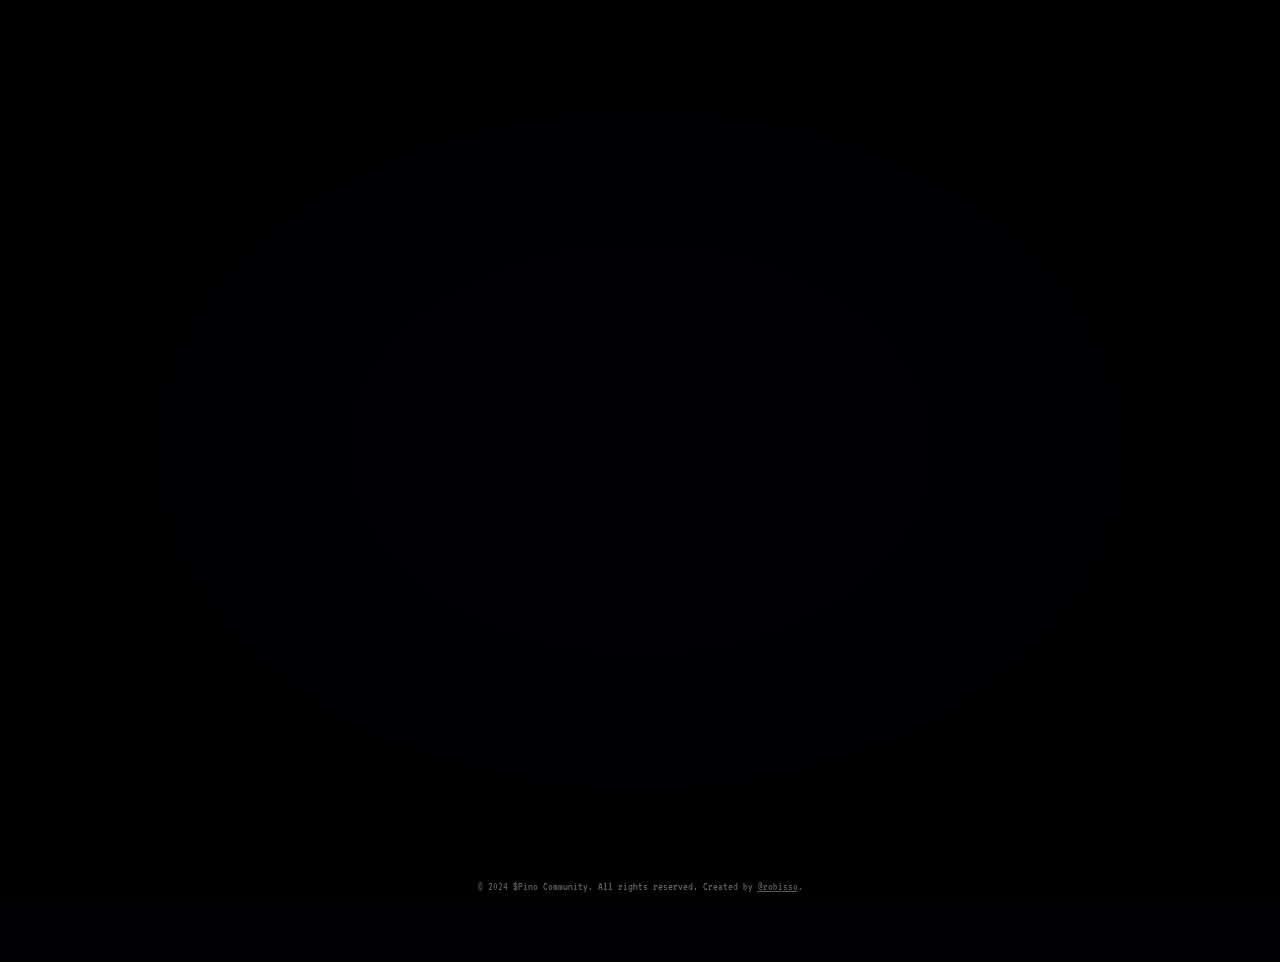
==== 3d.html @ 0dfe45fd "3D: boot-to-UI handoff fades over 1.2s instead of snapping to white Co-Authored-By: Claude Fable 5 <" ====
<!DOCTYPE html>
<html lang="en">
<head>
    <meta name="viewport" content="width=device-width, initial-scale=1.0">
    <meta charset="UTF-8">
    <title>Pino PFP Generator 3D</title>
    <link rel="stylesheet" href="style.css">
    <link rel="stylesheet" href="arcade3d.css?v=103">
    <link rel="preconnect" href="https://fonts.googleapis.com">
    <link rel="preconnect" href="https://fonts.gstatic.com" crossorigin>
    <link href="https://fonts.googleapis.com/css2?family=Press+Start+2P&family=VT323&display=swap" rel="stylesheet">
</head>
<body>
    <div id="webgl-root"></div>
    <div id="css3d-root"></div>
    <div id="vignette" aria-hidden="true"></div>
    <p class="drag-hint">JOYSTICK/SETAS: TRAITS &#8226; BOTOES DA MAQUINA: JOGAR &#8226; ARRASTE: GIRAR</p>
    
    
    

    <div class="container">
        <div class="cabinet">
            <header class="marquee">
                <h1>PINORATOR</h1>
            </header>
        
            <div class="screen-bay">
                <div class="crt">
                    <div class="avatar-display" id="avatar-display">
                        <img id="avatar-image" src="images/default/default_pino.png" alt="Avatar">
                    </div>
                    <p class="insert-coin">INSERT COIN &mdash; PRESS PINOMIZE TO START</p>
        
        
                    <div class="customization">
                    <h2>CUSTOMIZE YOUR $PINO</h2>
                    <input type="radio" name="menu-tab" id="tab-front" class="tab-radio" checked>
                    <input type="radio" name="menu-tab" id="tab-hats" class="tab-radio">
                    <input type="radio" name="menu-tab" id="tab-eyes" class="tab-radio">
                    <input type="radio" name="menu-tab" id="tab-clothes" class="tab-radio">
                    <input type="radio" name="menu-tab" id="tab-mouth" class="tab-radio">
                    <input type="radio" name="menu-tab" id="tab-cores" class="tab-radio">
                    <input type="radio" name="menu-tab" id="tab-based" class="tab-radio">
                    <div class="tab-bar">
                        <label for="tab-front">FRONT</label>
                        <label for="tab-hats">HATS</label>
                        <label for="tab-eyes">EYES</label>
                        <label for="tab-clothes">CLOTHES</label>
                        <label for="tab-mouth">MOUTH</label>
                        <label for="tab-cores">BG</label>
                        <label for="tab-based">AESTHETIC</label>
                    </div>
            
            <!-- Slider for Front -->
            <div class="category">
                <h3>Front</h3>
                <div class="slider">
                    <button class="prev">❮</button>
                    <div class="options front">
                        <button class="front-option" data-img="front (1).png" title="Front 1"><img src="images/default/none.png" alt="Front 1"></button>
                        <button class="front-option" data-img="front (2).png" title="Front 2"><img src="images/front/front (2).png" alt="Front 2"></button>
                        <button class="front-option" data-img="front (3).png" title="Front 3"><img src="images/front/front (3).png" alt="Front 3"></button>
                        <button class="front-option" data-img="front (4).png" title="Front 4"><img src="images/front/front (4).png" alt="Front 4"></button>
                        <button class="front-option" data-img="front (5).png" title="Front 5"><img src="images/front/front (5).png" alt="Front 5"></button>
                        <button class="front-option" data-img="front (6).png" title="Front 6"><img src="images/front/front (6).png" alt="Front 6"></button>
                        <button class="front-option" data-img="front (7).png" title="Front 7"><img src="images/front/front (7).png" alt="Front 7"></button>
                        <button class="front-option" data-img="front (8).png" title="Front 8"><img src="images/front/front (8).png" alt="Front 8"></button>
                        <button class="front-option" data-img="front (9).png" title="Front 9"><img src="images/front/front (9).png" alt="Front 9"></button>
                        <button class="front-option" data-img="front (10).png" title="Front 10"><img src="images/front/front (10).png" alt="Front 10"></button>
                        <button class="front-option" data-img="front (11).png" title="Front 11"><img src="images/front/front (11).png" alt="Front 11"></button>
                        <button class="front-option" data-img="front (12).png" title="Front 12"><img src="images/front/front (12).png" alt="Front 12"></button>
                    </div>
                    <button class="next">❯</button>
                </div>
            </div>

            <!-- Slider for Hats -->
            <div class="category">
                <h3>Hats</h3>
                <div class="slider">
                    <button class="prev">❮</button>
                    <div class="options hats">
                        <button class="hats-option" data-img="hat (1).png" title="Hat 1"><img src="images/default/none.png" alt="Hat 1"></button>
                        <button class="hats-option" data-img="hat (2).png" title="Hat 2"><img src="images/hats/hat (2).png" alt="Hat 2"></button>
                        <button class="hats-option" data-img="hat (3).png" title="Hat 3"><img src="images/hats/hat (3).png" alt="Hat 3"></button>
                        <button class="hats-option" data-img="hat (4).png" title="Hat 4"><img src="images/hats/hat (4).png" alt="Hat 4"></button>
                        <button class="hats-option" data-img="hat (5).png" title="Hat 5"><img src="images/hats/hat (5).png" alt="Hat 5"></button>
                        <button class="hats-option" data-img="hat (6).png" title="Hat 6"><img src="images/hats/hat (6).png" alt="Hat 6"></button>
                        <button class="hats-option" data-img="hat (7).png" title="Hat 7"><img src="images/hats/hat (7).png" alt="Hat 7"></button>
                        <button class="hats-option" data-img="hat (8).png" title="Hat 8"><img src="images/hats/hat (8).png" alt="Hat 8"></button>
                        <button class="hats-option" data-img="hat (9).png" title="Hat 9"><img src="images/hats/hat (9).png" alt="Hat 9"></button>
                        <button class="hats-option" data-img="hat (10).png" title="Hat 10"><img src="images/hats/hat (10).png" alt="Hat 10"></button>
                        <button class="hats-option" data-img="hat (11).png" title="Hat 11"><img src="images/hats/hat (11).png" alt="Hat 11"></button>
                        <button class="hats-option" data-img="hat (12).png" title="Hat 12"><img src="images/hats/hat (12).png" alt="Hat 12"></button>
                        <button class="hats-option" data-img="hat (13).png" title="Hat 13"><img src="images/hats/hat (13).png" alt="Hat 13"></button>
                        <button class="hats-option" data-img="hat (14).png" title="Hat 14"><img src="images/hats/hat (14).png" alt="Hat 14"></button>
                        <button class="hats-option" data-img="hat (15).png" title="Hat 15"><img src="images/hats/hat (15).png" alt="Hat 15"></button>
                        <button class="hats-option" data-img="hat (16).png" title="Hat 16"><img src="images/hats/hat (16).png" alt="Hat 16"></button>
                        <button class="hats-option" data-img="hat (17).png" title="Hat 17"><img src="images/hats/hat (17).png" alt="Hat 17"></button>
                        <button class="hats-option" data-img="hat (18).png" title="Hat 18"><img src="images/hats/hat (18).png" alt="Hat 18"></button>
                        <button class="hats-option" data-img="hat (19).png" title="Hat 19"><img src="images/hats/hat (19).png" alt="Hat 19"></button>
                        <button class="hats-option" data-img="hat (20).png" title="Hat 20"><img src="images/hats/hat (20).png" alt="Hat 20"></button>
                        <button class="hats-option" data-img="hat (21).png" title="Hat 21"><img src="images/hats/hat (21).png" alt="Hat 21"></button>
                        <button class="hats-option" data-img="hat (22).png" title="Hat 22"><img src="images/hats/hat (22).png" alt="Hat 22"></button>
                        <button class="hats-option" data-img="hat (23).png" title="Hat 23"><img src="images/hats/hat (23).png" alt="Hat 23"></button>
                        <button class="hats-option" data-img="hat (24).png" title="Hat 24"><img src="images/hats/hat (24).png" alt="Hat 24"></button>
                        <button class="hats-option" data-img="hat (25).png" title="Hat 25"><img src="images/hats/hat (25).png" alt="Hat 25"></button>
                        <button class="hats-option" data-img="hat (26).png" title="Hat 26"><img src="images/hats/hat (26).png" alt="Hat 26"></button>
                        <button class="hats-option" data-img="hat (27).png" title="Hat 24"><img src="images/hats/hat (27).png" alt="Hat 27"></button>
                        <button class="hats-option" data-img="hat (28).png" title="Hat 28"><img src="images/hats/hat (28).png" alt="Hat 28"></button>
                        <button class="hats-option" data-img="hat (29).png" title="Hat 29"><img src="images/hats/hat (29).png" alt="Hat 29"></button>
                        <button class="hats-option" data-img="hat (30).png" title="Hat 30"><img src="images/hats/hat (30).png" alt="Hat 30"></button>
                        <button class="hats-option" data-img="hat (31).png" title="Hat 31"><img src="images/hats/hat (31).png" alt="Hat 31"></button>
                        <button class="hats-option" data-img="hat (32).png" title="Hat 32"><img src="images/hats/hat (32).png" alt="Hat 32"></button>
                        <button class="hats-option" data-img="hat (33).png" title="Hat 33"><img src="images/hats/hat (33).png" alt="Hat 33"></button>
                        <button class="hats-option" data-img="hat (34).png" title="Hat 34"><img src="images/hats/hat (34).png" alt="Hat 34"></button>
                        <button class="hats-option" data-img="hat (35).png" title="Hat 35"><img src="images/hats/hat (35).png" alt="Hat 35"></button>
                        <button class="hats-option" data-img="hat (36).png" title="Hat 36"><img src="images/hats/hat (36).png" alt="Hat 36"></button>
                        <button class="hats-option" data-img="hat (37).png" title="Hat 37"><img src="images/hats/hat (37).png" alt="Hat 37"></button>
                        <button class="hats-option" data-img="hat (38).png" title="Hat 38"><img src="images/hats/hat (38).png" alt="Hat 38"></button>
                        <button class="hats-option" data-img="hat (39).png" title="Hat 39"><img src="images/hats/hat (39).png" alt="Hat 39"></button>
                                                                                                                                                
                                                                                                                                                
                        
                    </div>
                    <button class="next">❯</button>
                </div>
            </div>

            <!-- Slider for Glasses -->
            <div class="category">
                <h3>Eyes</h3>
                <div class="slider">
                    <button class="prev">❮</button>
                    <div class="options glasses">
                        <button class="glasses-option" data-img="glasses (1).png" title="Glasses 1"><img src="images/default/none.png" alt="Glasses 1"></button>
                        <button class="glasses-option" data-img="glasses (2).png" title="Glasses 2"><img src="images/glasses/glasses (2).png" alt="Glasses 2"></button>
                        <button class="glasses-option" data-img="glasses (3).png" title="Glasses 3"><img src="images/glasses/glasses (3).png" alt="Glasses 3"></button>
                        <button class="glasses-option" data-img="glasses (4).png" title="Glasses 4"><img src="images/glasses/glasses (4).png" alt="Glasses 4"></button>
                        <button class="glasses-option" data-img="glasses (5).png" title="Glasses 5"><img src="images/glasses/glasses (5).png" alt="Glasses 5"></button>
                        <button class="glasses-option" data-img="glasses (6).png" title="Glasses 6"><img src="images/glasses/glasses (6).png" alt="Glasses 6"></button>
                        <button class="glasses-option" data-img="glasses (7).png" title="Glasses 7"><img src="images/glasses/glasses (7).png" alt="Glasses 7"></button>
                        <button class="glasses-option" data-img="glasses (8).png" title="Glasses 8"><img src="images/glasses/glasses (8).png" alt="Glasses 8"></button>
                        <button class="glasses-option" data-img="glasses (9).png" title="Glasses 9"><img src="images/glasses/glasses (9).png" alt="Glasses 9"></button>
                        <button class="glasses-option" data-img="glasses (10).png" title="Glasses 10"><img src="images/glasses/glasses (10).png" alt="Glasses 10"></button>
                        <button class="glasses-option" data-img="glasses (11).png" title="Glasses 11"><img src="images/glasses/glasses (11).png" alt="Glasses 11"></button>
                        <button class="glasses-option" data-img="glasses (12).png" title="Glasses 12"><img src="images/glasses/glasses (12).png" alt="Glasses 12"></button>
                        <button class="glasses-option" data-img="glasses (13).png" title="Glasses 13"><img src="images/glasses/glasses (13).png" alt="Glasses 13"></button>
                        <button class="glasses-option" data-img="glasses (14).png" title="Glasses 14"><img src="images/glasses/glasses (14).png" alt="Glasses 14"></button>
                        <button class="glasses-option" data-img="glasses (15).png" title="Glasses 15"><img src="images/glasses/glasses (15).png" alt="Glasses 15"></button>
                        <button class="glasses-option" data-img="glasses (16).png" title="Glasses 16"><img src="images/glasses/glasses (16).png" alt="Glasses 16"></button>
                        <button class="glasses-option" data-img="glasses (17).png" title="Glasses 17"><img src="images/glasses/glasses (17).png" alt="Glasses 17"></button>
                        <button class="glasses-option" data-img="glasses (18).png" title="Glasses 18"><img src="images/glasses/glasses (18).png" alt="Glasses 18"></button>
                        <button class="glasses-option" data-img="glasses (19).png" title="Glasses 19"><img src="images/glasses/glasses (19).png" alt="Glasses 19"></button>
                        
                      
                        
                    </div>
                    <button class="next">❯</button>
                </div>
            </div>

            <!-- Slider for Clothes -->
            <div class="category">
                <h3>Clothes</h3>
                <div class="slider">
                    <button class="prev">❮</button>
                    <div class="options clothes">
                        <button class="clothes-option" data-img="clothes (1).png" title="Clothes 1"><img src="images/default/none.png" alt="Clothes 1"></button>
                        <button class="clothes-option" data-img="clothes (2).png" title="Clothes 2"><img src="images/clothes/clothes (2).png" alt="Clothes 2"></button>
                        <button class="clothes-option" data-img="clothes (3).png" title="Clothes 3"><img src="images/clothes/clothes (3).png" alt="Clothes 3"></button>
                        <button class="clothes-option" data-img="clothes (4).png" title="Clothes 4"><img src="images/clothes/clothes (4).png" alt="Clothes 4"></button>
                        <button class="clothes-option" data-img="clothes (5).png" title="Clothes 5"><img src="images/clothes/clothes (5).png" alt="Clothes 5"></button>
                        <button class="clothes-option" data-img="clothes (6).png" title="Clothes 6"><img src="images/clothes/clothes (6).png" alt="Clothes 6"></button>
                        <button class="clothes-option" data-img="clothes (7).png" title="Clothes 7"><img src="images/clothes/clothes (7).png" alt="Clothes 7"></button>
                        <button class="clothes-option" data-img="clothes (8).png" title="Clothes 8"><img src="images/clothes/clothes (8).png" alt="Clothes 8"></button>
                        <button class="clothes-option" data-img="clothes (9).png" title="Clothes 9"><img src="images/clothes/clothes (9).png" alt="Clothes 9"></button>
                        <button class="clothes-option" data-img="clothes (10).png" title="Clothes 10"><img src="images/clothes/clothes (10).png" alt="Clothes 10"></button>
                        <button class="clothes-option" data-img="clothes (11).png" title="Clothes 11"><img src="images/clothes/clothes (11).png" alt="Clothes 11"></button>
                        <button class="clothes-option" data-img="clothes (12).png" title="Clothes 12"><img src="images/clothes/clothes (12).png" alt="Clothes 12"></button>
                        <button class="clothes-option" data-img="clothes (13).png" title="Clothes 13"><img src="images/clothes/clothes (13).png" alt="Clothes 13"></button>
                        <button class="clothes-option" data-img="clothes (14).png" title="Clothes 14"><img src="images/clothes/clothes (14).png" alt="Clothes 14"></button>
                        <button class="clothes-option" data-img="clothes (15).png" title="Clothes 15"><img src="images/clothes/clothes (15).png" alt="Clothes 15"></button>
                        <button class="clothes-option" data-img="clothes (16).png" title="Clothes 16"><img src="images/clothes/clothes (16).png" alt="Clothes 16"></button>
                        <button class="clothes-option" data-img="clothes (17).png" title="Clothes 17"><img src="images/clothes/clothes (17).png" alt="Clothes 17"></button>
                        <button class="clothes-option" data-img="clothes (18).png" title="Clothes 18"><img src="images/clothes/clothes (18).png" alt="Clothes 18"></button>
                        <button class="clothes-option" data-img="clothes (19).png" title="Clothes 19"><img src="images/clothes/clothes (19).png" alt="Clothes 19"></button>
                        <button class="clothes-option" data-img="clothes (20).png" title="Clothes 20"><img src="images/clothes/clothes (20).png" alt="Clothes 20"></button>
                        <button class="clothes-option" data-img="clothes (21).png" title="Clothes 21"><img src="images/clothes/clothes (21).png" alt="Clothes 21"></button>
                        <button class="clothes-option" data-img="clothes (22).png" title="Clothes 22"><img src="images/clothes/clothes (22).png" alt="Clothes 22"></button>
                        <button class="clothes-option" data-img="clothes (23).png" title="Clothes 23"><img src="images/clothes/clothes (23).png" alt="Clothes 23"></button>
                        <button class="clothes-option" data-img="clothes (24).png" title="Clothes 24"><img src="images/clothes/clothes (24).png" alt="Clothes 24"></button>
                        <button class="clothes-option" data-img="clothes (25).png" title="Clothes 25"><img src="images/clothes/clothes (25).png" alt="Clothes 25"></button>
                        <button class="clothes-option" data-img="clothes (26).png" title="Clothes 26"><img src="images/clothes/clothes (26).png" alt="Clothes 26"></button>
                        <button class="clothes-option" data-img="clothes (27).png" title="Clothes 27"><img src="images/clothes/clothes (27).png" alt="Clothes 27"></button>
                        <button class="clothes-option" data-img="clothes (28).png" title="Clothes 28"><img src="images/clothes/clothes (28).png" alt="Clothes 28"></button>
                        <button class="clothes-option" data-img="clothes (29).png" title="Clothes 29"><img src="images/clothes/clothes (29).png" alt="Clothes 29"></button>
                        <button class="clothes-option" data-img="clothes (30).png" title="Clothes 30"><img src="images/clothes/clothes (30).png" alt="Clothes 30"></button>
                        <button class="clothes-option" data-img="clothes (31).png" title="Clothes 31"><img src="images/clothes/clothes (31).png" alt="Clothes 31"></button>
                        <button class="clothes-option" data-img="clothes (32).png" title="Clothes 32"><img src="images/clothes/clothes (32).png" alt="Clothes 32"></button>
                        <button class="clothes-option" data-img="clothes (33).png" title="Clothes 33"><img src="images/clothes/clothes (33).png" alt="Clothes 33"></button>
                        <button class="clothes-option" data-img="clothes (34).png" title="Clothes 34"><img src="images/clothes/clothes (34).png" alt="Clothes 34"></button>
                        <button class="clothes-option" data-img="clothes (35).png" title="Clothes 35"><img src="images/clothes/clothes (35).png" alt="Clothes 35"></button>
                        <button class="clothes-option" data-img="clothes (36).png" title="Clothes 36"><img src="images/clothes/clothes (36).png" alt="Clothes 36"></button>
                        
                        
                        
                        
                    </div>
                    <button class="next">❯</button>
                </div>
            </div>

            <!-- Slider for Mouth -->
            <div class="category">
                <h3>Mouth</h3>
                <div class="slider">
                    <button class="prev">❮</button>
                    <div class="options mouth">
                        <button class="mouth-option" data-img="mouth (1).png" title="Mouth 1"><img src="images/default/none.png" alt="Mouth 1"></button>
                        <button class="mouth-option" data-img="mouth (2).png" title="Mouth 2"><img src="images/mouth/mouth (2).png" alt="Mouth 2"></button>
                        <button class="mouth-option" data-img="mouth (3).png" title="Mouth 3"><img src="images/mouth/mouth (3).png" alt="Mouth 3"></button>
                        <button class="mouth-option" data-img="mouth (4).png" title="Mouth 4"><img src="images/mouth/mouth (4).png" alt="Mouth 4"></button>
                        <button class="mouth-option" data-img="mouth (5).png" title="Mouth 5"><img src="images/mouth/mouth (5).png" alt="Mouth 5"></button>
                        <button class="mouth-option" data-img="mouth (6).png" title="Mouth 6"><img src="images/mouth/mouth (6).png" alt="Mouth 6"></button>
                        <button class="mouth-option" data-img="mouth (7).png" title="Mouth 7"><img src="images/mouth/mouth (7).png" alt="Mouth 7"></button>
                   
                    </div>
                    <button class="next">❯</button>
                </div>
            </div>

            <!-- Slider for Cores -->
            <div class="category">
                <h3>BG COLORS</h3>
                <div class="slider">
                    <button class="prev">❮</button>
                    <div class="options cores">
                        <button class="cores-option" data-img="base (1).png" title="Core 1"><img src="images/default/none.png" alt="Core 1"></button>
                        <button class="cores-option" data-img="base (2).png" title="Core 2"><img src="images/cores/base (2).png" alt="Core 2"></button>
                        <button class="cores-option" data-img="base (3).png" title="Core 3"><img src="images/cores/base (3).png" alt="Core 3"></button>
                        <button class="cores-option" data-img="base (4).png" title="Core 4"><img src="images/cores/base (4).png" alt="Core 4"></button>
                        <button class="cores-option" data-img="base (5).png" title="Core 5"><img src="images/cores/base (5).png" alt="Core 5"></button>
                        <button class="cores-option" data-img="base (6).png" title="Core 6"><img src="images/cores/base (6).png" alt="Core 6"></button>
                        <button class="cores-option" data-img="base (7).png" title="Core 7"><img src="images/cores/base (7).png" alt="Core 7"></button>
                        <button class="cores-option" data-img="base (8).png" title="Core 8"><img src="images/cores/base (8).png" alt="Core 8"></button>
                        <button class="cores-option" data-img="base (9).png" title="Core 9"><img src="images/cores/base (9).png" alt="Core 9"></button>
                        <button class="cores-option" data-img="base (10).png" title="Core 10"><img src="images/cores/base (10).png" alt="Core 10"></button>
                        
                    </div>
                    <button class="next">❯</button>
                </div>
            </div>

            <!-- Slider for Based -->
            <div class="category">
                <h3>AESTHETIC</h3>
                <div class="slider">
                    <button class="prev">❮</button>
                    <div class="options based">
                        <button class="based-option" data-img="aesthetic (1).png" title="Based 1"><img src="images/default/none.png" alt="Based 1"></button>
                        <button class="based-option" data-img="aesthetic (2).png" title="Based 2"><img src="images/based/aesthetic (2).png" alt="Based 2"></button>
                        <button class="based-option" data-img="aesthetic (3).png" title="Based 3"><img src="images/based/aesthetic (3).png" alt="Based 3"></button>
                        <button class="based-option" data-img="aesthetic (4).png" title="Based 4"><img src="images/based/aesthetic (4).png" alt="Based 4"></button>
                        <button class="based-option" data-img="aesthetic (5).png" title="Based 5"><img src="images/based/aesthetic (5).png" alt="Based 5"></button>
                        <button class="based-option" data-img="aesthetic (6).png" title="Based 6"><img src="images/based/aesthetic (6).png" alt="Based 6"></button>
                        <button class="based-option" data-img="aesthetic (7).png" title="Based 7"><img src="images/based/aesthetic (7).png" alt="Based 7"></button>
                        <button class="based-option" data-img="aesthetic (8).png" title="Based 8"><img src="images/based/aesthetic (8).png" alt="Based 8"></button>
                        <button class="based-option" data-img="aesthetic (9).png" title="Based 9"><img src="images/based/aesthetic (9).png" alt="Based 9"></button>
                        <button class="based-option" data-img="aesthetic (10).png" title="Based 10"><img src="images/based/aesthetic (10).png" alt="Based 10"></button>
                        <button class="based-option" data-img="aesthetic (11).png" title="Based 11"><img src="images/based/aesthetic (11).png" alt="Based 11"></button>
                        <button class="based-option" data-img="aesthetic (12).png" title="Based 12"><img src="images/based/aesthetic (12).png" alt="Based 12"></button>
                        <button class="based-option" data-img="aesthetic (13).png" title="Based 13"><img src="images/based/aesthetic (13).png" alt="Based 13"></button>
                        <button class="based-option" data-img="aesthetic (14).png" title="Based 14"><img src="images/based/aesthetic (14).png" alt="Based 14"></button>
                        <button class="based-option" data-img="aesthetic (15).png" title="Based 15"><img src="images/based/aesthetic (15).png" alt="Based 15"></button>
                        <button class="based-option" data-img="aesthetic (16).png" title="Based 16"><img src="images/based/aesthetic (16).png" alt="Based 16"></button>
                        <button class="based-option" data-img="aesthetic (17).png" title="Based 17"><img src="images/based/aesthetic (17).png" alt="Based 17"></button>
                        <button class="based-option" data-img="aesthetic (18).png" title="Based 18"><img src="images/based/aesthetic (18).png" alt="Based 18"></button>
                        <button class="based-option" data-img="aesthetic (19).png" title="Based 19"><img src="images/based/aesthetic (19).png" alt="Based 19"></button>
                        <button class="based-option" data-img="aesthetic (20).png" title="Based 17"><img src="images/based/aesthetic (20).png" alt="Based 20"></button>
                        <button class="based-option" data-img="aesthetic (21).png" title="Based 21"><img src="images/based/aesthetic (21).png" alt="Based 21"></button>
                        <button class="based-option" data-img="aesthetic (22).png" title="Based 22"><img src="images/based/aesthetic (22).png" alt="Based 22"></button>
                        <button class="based-option" data-img="aesthetic (23).png" title="Based 23"><img src="images/based/aesthetic (23).png" alt="Based 23"></button>
                        <button class="based-option" data-img="aesthetic (24).png" title="Based 24"><img src="images/based/aesthetic (24).png" alt="Based 24"></button>
                        <button class="based-option" data-img="aesthetic (25).png" title="Based 25"><img src="images/based/aesthetic (25).png" alt="Based 25"></button> 
                        
                    </div>
                    <button class="next">❯</button>
                </div>
            </div>
                    </div>
                    <div class="crt-overlay" aria-hidden="true"></div>
                </div>
            </div>

            <div class="buttons-container" id="buttons-container">
                <button id="generate-btn">PINOMIZE</button>
                <button id="default-btn">RESET</button>
                <button id="download-btn">DOWNLOAD</button>
            </div>

            <div class="deck-edge" aria-hidden="true">
                <span class="joystick"><span class="stick"></span><span class="ball"></span></span>
                <span class="deck-dots"><span class="db db-y"></span><span class="db db-m"></span><span class="db db-g"></span></span>
            </div>

            <div class="cab-base" aria-hidden="true"><span class="coin-slot"></span><span class="coin-slot"></span></div>
        </div>

        <footer>
            <p>© 2024 $Pino Community. All rights reserved. Created by <a href="https://github.com/robissodev" target="_blank" rel="noopener">@robisso</a>.</p>
        </footer>
    </div>

    <script src="https://cdnjs.cloudflare.com/ajax/libs/html2canvas/1.4.1/html2canvas.min.js"></script>
    <script src="script.js"></script>
    <script type="importmap">
    {
      "imports": {
        "three": "https://cdn.jsdelivr.net/npm/three@0.170.0/build/three.module.js",
        "three/addons/": "https://cdn.jsdelivr.net/npm/three@0.170.0/examples/jsm/"
      }
    }
    </script>
    <script type="module" src="arcade3d.js?v=126"></script>
</body>
</html>
---- style.css ----
/* ============================================================
   PINORATOR ARCADE — retro fliperama theme
   Logic hooks preserved untouched: #avatar-display, #avatar-image,
   .layer, #background-layer, .options .{cat}-option, action buttons
   ============================================================ */

:root {
  --room-dark: #07040f;
  --cab-body: #241443;
  --cab-panel: #1a0f31;
  --cab-dark: #120a22;
  --cab-edge: #3d2a68;
  --pino-yellow: #f7ca16;
  --pino-orange: #ff6300;
  --neon-cyan: #2ee6ff;
  --neon-magenta: #ff3ea5;
  --neon-green: #39ff6a;
  --text-dim: #b9a8e6;
  --font-pixel: "Press Start 2P", monospace;
  --font-term: "VT323", monospace;
}

* { box-sizing: border-box; }

body {
  margin: 0;
  min-height: 100vh;
  overflow-x: hidden;
  font-family: var(--font-term);
  font-size: 20px;
  color: var(--text-dim);
  background:
    radial-gradient(1200px 600px at 50% -10%, #221142 0%, transparent 60%),
    radial-gradient(900px 500px at 50% 110%, #1c0f38 0%, transparent 55%),
    var(--room-dark);
}

::selection { background: var(--neon-magenta); color: #fff; }

/* =========================
   Arcade room: blurred neon wall + floor grid
   ========================= */
.neon-wall {
  position: fixed;
  inset: 0;
  z-index: 0;
  pointer-events: none;
}

.neon-sign {
  position: absolute;
  font-family: var(--font-pixel);
  white-space: nowrap;
  opacity: .55;
}

.ns-1 {
  top: 11%; left: 3%;
  font-size: clamp(24px, 4.2vw, 56px);
  color: var(--pino-yellow);
  text-shadow: 0 0 12px var(--pino-yellow), 0 0 48px var(--pino-orange);
  filter: blur(4px);
  transform: rotate(-6deg);
  animation: neon-flicker 7s infinite 1s;
}

.ns-2 {
  top: 8%; right: 5%;
  font-size: clamp(16px, 2.6vw, 34px);
  color: var(--neon-cyan);
  text-shadow: 0 0 10px var(--neon-cyan), 0 0 40px var(--neon-cyan);
  filter: blur(5px);
  transform: rotate(4deg);
  animation: neon-flicker 9s infinite 3s;
}

.ns-3 {
  top: 44%; left: 2%;
  font-size: clamp(18px, 3vw, 40px);
  color: var(--neon-magenta);
  text-shadow: 0 0 10px var(--neon-magenta), 0 0 42px var(--neon-magenta);
  filter: blur(6px);
  transform: rotate(-8deg);
  animation: neon-flicker 8s infinite 5s;
}

.ns-4 {
  top: 40%; right: 3%;
  font-size: clamp(16px, 2.4vw, 32px);
  color: var(--neon-green);
  text-shadow: 0 0 10px var(--neon-green), 0 0 38px var(--neon-green);
  filter: blur(5px);
  transform: rotate(6deg);
  animation: neon-flicker 11s infinite 2s;
}

.ns-5 {
  bottom: 17%; left: 6%;
  font-size: clamp(16px, 2.6vw, 34px);
  color: var(--pino-orange);
  text-shadow: 0 0 10px var(--pino-orange), 0 0 40px var(--pino-orange);
  filter: blur(6px);
  transform: rotate(-4deg);
  animation: neon-flicker 10s infinite 4s;
}

.ns-6 {
  bottom: 22%; right: 4%;
  font-family: var(--font-term);
  font-size: clamp(18px, 2.4vw, 30px);
  letter-spacing: 3px;
  color: #8f7bd8;
  text-shadow: 0 0 14px #8f7bd8;
  filter: blur(4px);
  transform: rotate(3deg);
  animation: neon-flicker 13s infinite 6s;
}

.floor {
  position: fixed;
  left: -50%;
  right: -50%;
  bottom: -8vh;
  height: 55vh;
  z-index: 0;
  pointer-events: none;
  background:
    repeating-linear-gradient(90deg, rgba(46, 230, 255, .22) 0 2px, transparent 2px 90px),
    repeating-linear-gradient(0deg, rgba(46, 230, 255, .22) 0 2px, transparent 2px 64px),
    linear-gradient(180deg, #0c0618, #180d30);
  transform: perspective(600px) rotateX(55deg);
  transform-origin: 50% 100%;
  filter: blur(1px);
  opacity: .45;
  -webkit-mask-image: linear-gradient(to top, #000 25%, transparent 95%);
  mask-image: linear-gradient(to top, #000 25%, transparent 95%);
}

/* =========================
   Page container
   ========================= */
.container {
  position: relative;
  z-index: 1;
  padding: 36px 16px 30px;
  text-align: center;
}

/* =========================
   The cabinet
   ========================= */
.cabinet {
  position: relative;
  width: min(720px, 100%);
  margin: 0 auto;
  padding: 0 20px 22px;
  background: linear-gradient(180deg, var(--cab-body) 0%, var(--cab-panel) 55%, var(--cab-dark) 100%);
  border: 3px solid var(--cab-edge);
  border-radius: 18px 18px 12px 12px;
  box-shadow:
    0 0 90px rgba(247, 202, 22, .07),
    0 34px 70px rgba(0, 0, 0, .85);
}

/* yellow/orange side panels give the 3D flare */
.cabinet::before,
.cabinet::after {
  content: "";
  position: absolute;
  top: 10px;
  bottom: 6px;
  width: 30px;
  z-index: -1;
  background: linear-gradient(180deg, var(--pino-yellow) 0%, var(--pino-orange) 62%, #7c3305 100%);
}

.cabinet::before {
  left: -24px;
  transform: skewY(-3.5deg);
  border-radius: 14px 0 0 10px;
  box-shadow: -8px 10px 24px rgba(0, 0, 0, .5);
}

.cabinet::after {
  right: -24px;
  transform: skewY(3.5deg);
  border-radius: 0 14px 10px 0;
  box-shadow: 8px 10px 24px rgba(0, 0, 0, .5);
}

/* =========================
   Marquee
   ========================= */
.marquee {
  position: relative;
  overflow: hidden;
  margin: 0 -20px;
  padding: 26px 12px 22px;
  text-align: center;
  background: radial-gradient(120% 140% at 50% 0%, #34205f 0%, #1b0f38 70%);
  border-bottom: 3px solid var(--cab-edge);
  border-radius: 14px 14px 0 0;
}

/* chase lights: the strip of bulbs running around a real marquee */
.marquee::before,
.marquee::after {
  content: "";
  position: absolute;
  left: 8px;
  right: 8px;
  height: 7px;
  border-radius: 4px;
  background: repeating-linear-gradient(90deg,
    var(--pino-yellow) 0 6px, rgba(247, 202, 22, .12) 6px 22px);
  filter: drop-shadow(0 0 5px rgba(247, 202, 22, .8));
  animation: chase .8s linear infinite;
  pointer-events: none;
}

.marquee::before { top: 7px; }

.marquee::after {
  bottom: 7px;
  animation-direction: reverse;
}

@keyframes chase {
  to { background-position: 22px 0; }
}

.marquee h1 {
  margin: 0;
  font-family: var(--font-pixel);
  font-size: clamp(22px, 5vw, 42px);
  letter-spacing: 3px;
  color: var(--pino-yellow);
  text-shadow:
    -2px 0 0 rgba(46, 230, 255, .5),
    2px 0 0 rgba(255, 62, 165, .5),
    0 0 10px rgba(247, 202, 22, .9),
    0 0 34px rgba(255, 99, 0, .75),
    4px 4px 0 #6b2f00;
  animation: marquee-flicker 6s infinite;
}

/* =========================
   CRT screen (avatar preview)
   ========================= */
.screen-bay { padding-top: 22px; }

.crt {
  position: relative;
  width: min(620px, 100%);
  margin: 0 auto;
  padding: 14px;
  background: linear-gradient(180deg, #0c1310, #04070a);
  border: 3px solid #000;
  border-radius: 24px;
  box-shadow:
    inset 0 0 0 3px #2c2c44,
    0 0 34px rgba(57, 255, 106, .35),
    0 0 80px rgba(57, 255, 106, .12),
    0 14px 30px rgba(0, 0, 0, .6);
}

.avatar-display {
  position: relative;
  /* own stacking context: the JS sets z-index:-3 inline on the background
     layer — without this it would paint behind this element's background */
  z-index: 0;
  width: min(360px, 100%);
  margin: 0 auto;
  aspect-ratio: 1 / 1;
  border-radius: 12px;
  overflow: hidden;
  background: #000;
}

#avatar-image, .layer {
  position: absolute;
  top: 0;
  left: 0;
  width: 100%;
  height: 100%;
  object-fit: contain;
  z-index: 3;
  margin: 0 auto;
}

.layer { z-index: 2; }

#background-layer {
  position: absolute;
  top: 0;
  left: 0;
  width: 100%;
  height: 100%;
  object-fit: cover;
  z-index: 0;
}

/* Scanlines + vignette + glass shine. Lives OUTSIDE #avatar-display
   so html2canvas never captures it in the downloaded PNG. */
.crt-overlay {
  position: absolute;
  inset: 14px;
  z-index: 20;
  border-radius: 12px;
  pointer-events: none;
  background:
    linear-gradient(115deg, rgba(255, 255, 255, .10) 0%, rgba(255, 255, 255, 0) 22%),
    repeating-linear-gradient(0deg, rgba(0, 0, 0, .13) 0 2px, transparent 2px 4px),
    radial-gradient(ellipse at center, rgba(0, 0, 0, 0) 62%, rgba(0, 0, 0, .30) 100%);
}

.insert-coin {
  margin: 12px 0 0;
  text-align: center;
  font-size: 19px;
  letter-spacing: 2px;
  color: var(--neon-green);
  text-shadow: 0 0 8px rgba(57, 255, 106, .8);
  animation: coin-blink 1.6s steps(2, start) infinite;
}

/* =========================
   Action buttons (arcade dome buttons)
   ========================= */
#buttons-container {
  display: flex;
  justify-content: center;
  flex-wrap: wrap;
  gap: 16px;
  margin: 18px 0 6px;
}

#generate-btn, #default-btn, #download-btn {
  font-family: var(--font-pixel);
  font-size: 12px;
  letter-spacing: 1px;
  padding: 15px 20px 13px;
  border: 0;
  border-radius: 12px;
  cursor: pointer;
  transition: transform .06s ease, box-shadow .06s ease;
}

#generate-btn {
  color: #1a0b03;
  background: linear-gradient(180deg, #ffe25c, var(--pino-yellow));
  box-shadow: 0 6px 0 #a97f00, 0 10px 18px rgba(0, 0, 0, .55), inset 0 2px 0 rgba(255, 255, 255, .5);
  animation: btn-pulse 2.2s ease-in-out infinite;
}

/* the start button calls for attention, arcade attract style */
@keyframes btn-pulse {
  0%, 100% {
    box-shadow: 0 6px 0 #a97f00, 0 10px 18px rgba(0, 0, 0, .55),
      inset 0 2px 0 rgba(255, 255, 255, .5), 0 0 0 rgba(247, 202, 22, 0);
  }
  50% {
    box-shadow: 0 6px 0 #a97f00, 0 10px 18px rgba(0, 0, 0, .55),
      inset 0 2px 0 rgba(255, 255, 255, .5), 0 0 28px rgba(247, 202, 22, .7);
  }
}

#default-btn {
  color: #2b0217;
  background: linear-gradient(180deg, #ff77c1, var(--neon-magenta));
  box-shadow: 0 6px 0 #8f1257, 0 10px 18px rgba(0, 0, 0, .55), inset 0 2px 0 rgba(255, 255, 255, .5);
}

#download-btn {
  color: #02240e;
  background: linear-gradient(180deg, #7dff9e, var(--neon-green));
  box-shadow: 0 6px 0 #0f8c33, 0 10px 18px rgba(0, 0, 0, .55), inset 0 2px 0 rgba(255, 255, 255, .5);
}

#generate-btn:active, #default-btn:active, #download-btn:active {
  transform: translateY(5px);
}

#generate-btn:active { animation: none; }

#generate-btn:active { box-shadow: 0 1px 0 #a97f00, 0 3px 8px rgba(0, 0, 0, .55), inset 0 2px 0 rgba(255, 255, 255, .5); }
#default-btn:active { box-shadow: 0 1px 0 #8f1257, 0 3px 8px rgba(0, 0, 0, .55), inset 0 2px 0 rgba(255, 255, 255, .5); }
#download-btn:active { box-shadow: 0 1px 0 #0f8c33, 0 3px 8px rgba(0, 0, 0, .55), inset 0 2px 0 rgba(255, 255, 255, .5); }

#generate-btn:focus-visible, #default-btn:focus-visible, #download-btn:focus-visible {
  outline: 3px solid var(--neon-cyan);
  outline-offset: 3px;
}

/* =========================
   Control deck (tilted 3D tray with the trait selectors)
   ========================= */
.deck-edge {
  display: flex;
  align-items: flex-end;
  justify-content: space-between;
  padding: 10px 26px 0;
}

.joystick {
  position: relative;
  display: inline-block;
  width: 46px;
  height: 52px;
}

.joystick::after {
  content: "";
  position: absolute;
  bottom: 0;
  left: 50%;
  width: 34px;
  height: 10px;
  margin-left: -17px;
  border-radius: 50%;
  background: #0b0714;
  box-shadow: inset 0 2px 4px #000;
}

.joystick .stick {
  position: absolute;
  bottom: 6px;
  left: 50%;
  width: 7px;
  height: 32px;
  margin-left: -3.5px;
  border-radius: 4px;
  background: linear-gradient(90deg, #0c0c12, #3a3a4c, #0c0c12);
  transform: rotate(-10deg);
  transform-origin: bottom;
}

.joystick .ball {
  position: absolute;
  top: 0;
  left: 50%;
  width: 20px;
  height: 20px;
  margin-left: -13px;
  border-radius: 50%;
  background: radial-gradient(circle at 34% 30%, #ff9dbb, #e2003c 70%);
  box-shadow: 0 2px 6px rgba(0, 0, 0, .6);
}

.deck-dots { display: flex; gap: 10px; }

.db {
  display: inline-block;
  width: 20px;
  height: 20px;
  border-radius: 50%;
  box-shadow: inset 0 -3px 0 rgba(0, 0, 0, .45), 0 2px 5px rgba(0, 0, 0, .6);
}

.db-y { background: var(--pino-yellow); }
.db-m { background: var(--neon-magenta); }
.db-g { background: var(--neon-green); }

.customization {
  /* own stacking context: cores/based thumbnails use z-index:-2 imgs
     that must stay above the CRT background but below the button art */
  position: relative;
  z-index: 0;
  margin: 12px 2px 4px;
  padding: 10px 8px 8px;
  text-align: center;
  /* NES-style double frame: in-game arcade menu */
  border: 3px solid rgba(57, 255, 106, .6);
  outline: 3px solid rgba(57, 255, 106, .18);
  outline-offset: 3px;
  border-radius: 4px;
  background: rgba(3, 18, 9, .4);
}

.customization h2 {
  font-family: var(--font-pixel);
  font-size: clamp(10px, 2.2vw, 15px);
  letter-spacing: 2px;
  color: var(--neon-cyan);
  text-shadow: 0 0 10px rgba(46, 230, 255, .7);
  margin: 2px 0 12px;
}

/* blinking menu cursor, like a game waiting for input */
.customization h2::before {
  content: "\25B6 ";
  color: var(--neon-green);
  text-shadow: 0 0 8px rgba(57, 255, 106, .8);
  animation: coin-blink 1.1s steps(2, start) infinite;
}

/* =========================
   Categories
   ========================= */
/* categories act as tab pages — only the checked tab's page shows,
   so the screen stays one row tall */
.category {
  display: none;
  padding-top: 2px;
  text-align: left;
}

.category h3 { display: none; }

.tab-radio {
  position: absolute;
  opacity: 0;
  pointer-events: none;
}

.tab-bar {
  display: flex;
  flex-wrap: wrap;
  justify-content: center;
  gap: 6px;
  margin-bottom: 10px;
}

.tab-bar label {
  font-family: var(--font-term);
  font-size: 19px;
  letter-spacing: 1px;
  color: var(--text-dim);
  padding: 2px 10px;
  border: 2px solid rgba(57, 255, 106, .25);
  border-radius: 4px;
  cursor: pointer;
}

.tab-bar label:hover {
  color: var(--neon-cyan);
  border-color: var(--neon-cyan);
}

/* active tab reads as inverse video, like a selected menu item */
#tab-front:checked ~ .tab-bar label[for="tab-front"],
#tab-hats:checked ~ .tab-bar label[for="tab-hats"],
#tab-eyes:checked ~ .tab-bar label[for="tab-eyes"],
#tab-clothes:checked ~ .tab-bar label[for="tab-clothes"],
#tab-mouth:checked ~ .tab-bar label[for="tab-mouth"],
#tab-cores:checked ~ .tab-bar label[for="tab-cores"],
#tab-based:checked ~ .tab-bar label[for="tab-based"] {
  background: var(--neon-green);
  border-color: var(--neon-green);
  color: #03140a;
}

#tab-front:checked ~ .category:has(.options.front),
#tab-hats:checked ~ .category:has(.options.hats),
#tab-eyes:checked ~ .category:has(.options.glasses),
#tab-clothes:checked ~ .category:has(.options.clothes),
#tab-mouth:checked ~ .category:has(.options.mouth),
#tab-cores:checked ~ .category:has(.options.cores),
#tab-based:checked ~ .category:has(.options.based) {
  display: block;
}

/* =========================
   Sliders (native horizontal scroll)
   ========================= */
.slider {
  display: flex;
  align-items: center;
  overflow-x: auto;
  scroll-behavior: smooth;
  padding: 2px 2px 8px;
  scrollbar-width: thin;
  scrollbar-color: var(--pino-orange) #170d2e;
}

.slider::-webkit-scrollbar { height: 10px; }

.slider::-webkit-scrollbar-track {
  background: #170d2e;
  border-radius: 8px;
}

.slider::-webkit-scrollbar-thumb {
  background: linear-gradient(90deg, var(--pino-yellow), var(--pino-orange));
  border-radius: 8px;
}

/* the arrows never had JS behavior — scroll is native */
button.prev, button.next { display: none; }

.options {
  display: flex;
  align-items: center;
  gap: 10px;
}

.options button {
  flex: 0 0 auto;
  width: 78px;
  height: 78px;
  position: relative;
  overflow: hidden;
  cursor: pointer;
  border: 3px solid #43307a;
  border-radius: 10px;
  background-color: #0e081d;
  background-image: url('images/default/default_pino.png');
  background-size: cover;
  background-position: center;
}

.options button:hover {
  border-color: var(--neon-cyan);
  box-shadow: 0 0 14px rgba(46, 230, 255, .55);
}

.options button:focus-visible {
  outline: 3px solid var(--neon-magenta);
  outline-offset: 2px;
}

.options button img {
  position: absolute;
  top: 0;
  left: 0;
  width: 100%;
  height: 100%;
  object-fit: cover;
  z-index: 2;
}

/* bg colors / aesthetics render behind the default Pino thumbnail —
   the button background must stay transparent for them to show through */
.options.based button,
.options.cores button {
  background-color: transparent;
}

.options.based button img,
.options.cores button img {
  z-index: -2;
}

/* =========================
   Cabinet base + floor glow
   ========================= */
.cab-base {
  margin: 20px auto 0;
  width: min(340px, 80%);
  height: 52px;
  display: flex;
  align-items: center;
  justify-content: center;
  gap: 36px;
  background: linear-gradient(180deg, #180e2c, #0c0716);
  border: 3px solid var(--cab-edge);
  border-radius: 10px;
  box-shadow: inset 0 4px 10px rgba(0, 0, 0, .6);
}

.coin-slot {
  width: 13px;
  height: 24px;
  border: 2px solid #6b57a8;
  border-radius: 3px;
  box-shadow: 0 0 10px rgba(46, 230, 255, .35), inset 0 0 4px #000;
}

.cab-glow {
  width: min(780px, 100%);
  height: 46px;
  margin: -6px auto 0;
  background: radial-gradient(ellipse at 50% 0%, rgba(247, 202, 22, .28), transparent 70%);
  filter: blur(12px);
  pointer-events: none;
}

/* =========================
   Footer
   ========================= */
footer { margin-top: 26px; }

footer p {
  margin: 0;
  font-size: 18px;
  letter-spacing: 1px;
  color: #7a68b3;
}

/* =========================
   2D/3D mode switch
   ========================= */
.mode-link {
  position: fixed;
  top: 12px;
  left: 12px;
  z-index: 3;
  font-family: var(--font-pixel);
  font-size: 11px;
  color: var(--neon-cyan);
  text-decoration: none;
  text-shadow: 0 0 8px rgba(46, 230, 255, .7);
  border: 2px solid rgba(46, 230, 255, .4);
  border-radius: 6px;
  padding: 8px 10px;
  background: rgba(5, 3, 12, .6);
}

.mode-link:hover {
  color: #fff;
  border-color: var(--neon-cyan);
}

/* =========================
   Animations
   ========================= */
@keyframes marquee-flicker {
  0%, 7%, 9%, 41%, 45%, 100% { opacity: 1; }
  8% { opacity: .55; }
  43% { opacity: .75; }
}

@keyframes neon-flicker {
  0%, 4%, 6%, 59%, 65%, 100% { opacity: .55; }
  5% { opacity: .18; }
  62% { opacity: .28; }
}

@keyframes coin-blink {
  0%, 55% { opacity: 1; }
  56%, 100% { opacity: .12; }
}

/* =========================
   Mobile
   ========================= */
@media (max-width: 760px) {
  body { font-size: 18px; }
  .container { padding: 26px 12px 24px; }
  .cabinet { padding: 0 10px 16px; }
  .marquee { margin: 0 -10px; }
  .deck-edge { padding: 8px 14px 0; }
  .options button { width: 62px; height: 62px; }

  /* keep the side art as slim rails instead of removing the cabinet's body */
  .cabinet::before, .cabinet::after {
    width: 12px;
    top: 6px;
    bottom: 4px;
    transform: none;
  }
  .cabinet::before { left: -9px; }
  .cabinet::after { right: -9px; }

  /* neon room glow hugs the screen edges, arcade-tunnel style */
  body::before, body::after {
    content: "";
    position: fixed;
    top: 0;
    bottom: 0;
    width: 6px;
    z-index: 0;
    pointer-events: none;
    filter: blur(7px);
    opacity: .55;
  }
  body::before {
    left: 0;
    background: linear-gradient(180deg, var(--neon-magenta), transparent 45%, var(--neon-cyan));
  }
  body::after {
    right: 0;
    background: linear-gradient(180deg, var(--neon-cyan), transparent 45%, var(--neon-magenta));
  }

  /* fewer signs, but bright and peeking around the cabinet */
  .ns-3, .ns-5, .ns-6 { display: none; }
  .ns-1 { top: 4px; left: 4%; font-size: 24px; filter: blur(2px); opacity: .85; }
  .ns-2 { top: 10px; right: 4%; font-size: 15px; filter: blur(3px); opacity: .7; }
  .ns-4 { top: 58%; right: 1%; font-size: 15px; filter: blur(3px); opacity: .5; }

  /* single-line scrollable tab bar */
  .tab-bar {
    flex-wrap: nowrap;
    justify-content: flex-start;
    overflow-x: auto;
    padding-bottom: 4px;
    scrollbar-width: none;
  }
  .tab-bar::-webkit-scrollbar { display: none; }
  .tab-bar label { flex: 0 0 auto; }

  .insert-coin {
    font-size: 16px;
    letter-spacing: 1px;
  }

  #generate-btn, #default-btn, #download-btn {
    font-size: 10px;
    padding: 12px 14px 11px;
  }
}

/* =========================
   Arcade life: boot, shake, glitch, reactions (CSS only)
   ========================= */

/* CRT power-on sequence on every load */
.crt::after {
  content: "";
  position: absolute;
  inset: 14px;
  border-radius: 12px;
  z-index: 30;
  pointer-events: none;
  background: transparent;
  animation: crt-boot 1.5s linear .15s both;
}

@keyframes crt-boot {
  0% { opacity: 1; background: #000; }
  34% { opacity: 1; background: #000; }
  35% { opacity: 1; background: linear-gradient(#000 47%, #dfffe9 47% 53%, #000 53%); }
  54% { opacity: 1; background: linear-gradient(#000 47%, #dfffe9 47% 53%, #000 53%); }
  55% { opacity: 1; background: linear-gradient(#000 16%, #eafff0 16% 84%, #000 84%); }
  69% { opacity: .95; background: linear-gradient(#000 16%, #eafff0 16% 84%, #000 84%); }
  70% { opacity: .85; background: #eafff0; }
  100% { opacity: 0; background: #eafff0; }
}

/* pressing PINOMIZE shakes the whole cabinet; the screen glitches.
   body:has() so it also fires in 3D, where the buttons live on the deck */
body:has(#generate-btn:active) .cabinet {
  animation: cab-shake .35s;
}

body:has(#generate-btn:active) .crt {
  animation: screen-glitch .35s steps(2, start);
}

body:has(#default-btn:active) .crt {
  animation: screen-glitch .25s steps(2, start);
}

@keyframes cab-shake {
  0%, 100% { transform: none; }
  20% { transform: translate(-3px, 2px) rotate(-.4deg); }
  40% { transform: translate(3px, -2px) rotate(.4deg); }
  60% { transform: translate(-2px, 1px); }
  80% { transform: translate(2px, -1px); }
}

@keyframes screen-glitch {
  0%, 100% { transform: none; filter: none; }
  25% { transform: translateX(-4px) skewX(-1.5deg); filter: hue-rotate(25deg) brightness(1.35); }
  50% { transform: translateX(4px) skewX(1.5deg); filter: hue-rotate(-30deg); }
  75% { transform: translateX(-2px); filter: brightness(1.5); }
}

/* analog signal never sits perfectly still */
.crt { animation: idle-jitter 9s infinite; }

@keyframes idle-jitter {
  0%, 96.5%, 100% { transform: none; }
  97% { transform: translateX(-1.5px) skewX(.4deg); }
  98% { transform: translateX(1.5px); }
}

/* the joystick stirs while you browse the menu */
.screen-bay:has(.customization:hover) ~ .deck-edge .joystick {
  animation: stick-waggle .9s ease-in-out infinite;
  transform-origin: 50% 100%;
}

@keyframes stick-waggle {
  0%, 100% { transform: rotate(-6deg); }
  50% { transform: rotate(8deg); }
}

/* selection confirm flash when pressing a trait */
.options button:active {
  filter: brightness(1.9) saturate(1.4);
}

/* the cabinet reflects on the glossy floor (desktop only) */
@media (min-width: 761px) {
  .cabinet {
    -webkit-box-reflect: below 14px linear-gradient(transparent 78%, rgba(0, 0, 0, .3));
  }
}

@media (prefers-reduced-motion: reduce) {
  .marquee h1, .marquee::before, .marquee::after, .neon-sign,
  .insert-coin, .crt, .crt::after, .cabinet,
  .customization h2::before, .joystick, #generate-btn {
    animation: none !important;
  }
  .slider { scroll-behavior: auto; }
}
---- arcade3d.css ----
/* ============================================================
   PINORATOR ARCADE 3D — overrides for the three.js version.
   The .cabinet element becomes a live CSS3D face inside the
   WebGL scene; the room (floor, signs, glow) is real geometry.
   ============================================================ */

html, body {
  height: 100%;
  overflow: hidden;
}

#webgl-root,
#css3d-root {
  position: fixed;
  inset: 0;
}

/* WebGL on TOP with a transparent canvas: the monitor mesh punches a
   depth hole so the DOM screen below shows through — and the joystick
   can genuinely occlude the screen (no more DOM-always-on-top bug) */
#webgl-root { z-index: 1; pointer-events: none; }

/* the CSS3D layer sits under the canvas; UI still receives events
   because the canvas ignores pointers */
#css3d-root { z-index: 0; pointer-events: none; }
#css3d-root .cabinet,
#css3d-root .crt,
#css3d-root .deck-face { pointer-events: auto; }

/* the CRT face mounted on the GLB monitor plane */
#css3d-root .crt {
  width: 880px;
  /* any transform animation (idle-jitter, screen-glitch) would override
     the CSS3D matrix3d and flip the screen out of place */
  animation: none !important;
  /* the DOM always paints over WebGL, so at grazing angles the screen's
     reversed back would float over the cabinet — hide it instead */
  backface-visibility: hidden;
}

/* transform-safe glitch: filter only, on the game viewport */
@keyframes screen-glitch-3d {
  0%, 100% { filter: none; }
  25% { filter: hue-rotate(25deg) brightness(1.35); }
  50% { filter: hue-rotate(-30deg); }
  75% { filter: brightness(1.5); }
}

body:has(#generate-btn:active) #css3d-root .avatar-display {
  animation: screen-glitch-3d .35s steps(2, start);
}

body:has(#default-btn:active) #css3d-root .avatar-display {
  animation: screen-glitch-3d .25s steps(2, start);
}

/* the machine's physical buttons take over — the DOM buttons stay in
   the document (script.js listeners) but leave the screen */
#css3d-root .crt #buttons-container {
  display: none;
}

/* trait currently selected via joystick/arrows: seletor de cantos
   (brackets pretos retos, sem fechar o quadro) por fora da miniatura */
.options button.joy-selected {
  position: relative;
}

.options button.joy-selected::after {
  content: "";
  position: absolute;
  inset: -7px;
  pointer-events: none;
  --c: #000;
  --t: 6px;  /* espessura do traco */
  --l: 20px; /* comprimento de cada perna do L */
  background:
    linear-gradient(var(--c), var(--c)) 0 0 / var(--l) var(--t),
    linear-gradient(var(--c), var(--c)) 0 0 / var(--t) var(--l),
    linear-gradient(var(--c), var(--c)) 100% 0 / var(--l) var(--t),
    linear-gradient(var(--c), var(--c)) 100% 0 / var(--t) var(--l),
    linear-gradient(var(--c), var(--c)) 0 100% / var(--l) var(--t),
    linear-gradient(var(--c), var(--c)) 0 100% / var(--t) var(--l),
    linear-gradient(var(--c), var(--c)) 100% 100% / var(--l) var(--t),
    linear-gradient(var(--c), var(--c)) 100% 100% / var(--t) var(--l);
  background-repeat: no-repeat;
}

/* glitch triggered programmatically by the physical buttons */
#css3d-root .avatar-display.glitching {
  animation: screen-glitch-3d .35s steps(2, start);
}

/* fixed slider height: the scrollbar appearing/hiding must never
   change the screen layout */
#css3d-root .crt .slider {
  height: 128px;
  overflow-x: scroll;
  scrollbar-gutter: stable;
}

/* wide-and-dense layout so the content fills the whole glass */
#css3d-root .crt .avatar-display { width: 500px; }
#css3d-root .crt .insert-coin { font-size: 22px; }
#css3d-root .crt .options button { width: 96px; height: 96px; }
#css3d-root .crt .tab-bar label { font-size: 22px; padding: 3px 14px; }
#css3d-root .crt .customization h2 { font-size: 17px; }
#css3d-root .crt #generate-btn,
#css3d-root .crt #default-btn,
#css3d-root .crt #download-btn {
  font-size: 14px;
  padding: 17px 24px 15px;
}

/* the physical control deck: joystick + arcade buttons on a tray */
.deck-face {
  width: 690px;
  padding: 14px 26px 24px;
  background: linear-gradient(180deg, #2a1950 0%, #1c1038 100%);
  border: 3px solid var(--cab-edge);
  border-radius: 8px 8px 26px 26px;
  box-shadow: inset 0 2px 0 rgba(255, 255, 255, .08), 0 12px 30px rgba(0, 0, 0, .55);
}

.deck-face .deck-edge { padding: 0 10px; }

.deck-face #buttons-container { margin: 10px 0 0; gap: 24px; }

.deck-face #generate-btn,
.deck-face #default-btn,
.deck-face #download-btn {
  font-size: 14px;
  padding: 19px 26px 17px;
  border-radius: 999px;
}

/* fixed design width: the camera scales it, keeping layout stable */
.cabinet {
  width: 720px !important;
  margin: 0;
  -webkit-box-reflect: none !important;
}

/* WebGL provides the cabinet's sides and depth now */
.cabinet::before,
.cabinet::after {
  display: none !important;
}

/* transform animations on .cabinet would fight the CSS3D matrix */
body:has(#generate-btn:active) .cabinet {
  animation: none !important;
}

/* leftover 2D layout shell */
.container { padding: 0; }

footer {
  position: fixed;
  bottom: 8px;
  left: 0;
  right: 0;
  z-index: 2;
  margin: 0;
  pointer-events: none;
}

.mode-link {
  position: fixed;
  top: 12px;
  left: 12px;
  z-index: 3;
  font-family: var(--font-pixel);
  font-size: 11px;
  color: var(--neon-cyan);
  text-decoration: none;
  text-shadow: 0 0 8px rgba(46, 230, 255, .7);
  border: 2px solid rgba(46, 230, 255, .4);
  border-radius: 6px;
  padding: 8px 10px;
  background: rgba(5, 3, 12, .6);
}

.mode-link:hover {
  color: #fff;
  border-color: var(--neon-cyan);
}

.drag-hint {
  position: fixed;
  top: 14px;
  right: 14px;
  z-index: 3;
  margin: 0;
  font-family: var(--font-term);
  font-size: 17px;
  letter-spacing: 2px;
  color: var(--text-dim);
  text-shadow: 0 0 10px rgba(143, 123, 216, .6);
  pointer-events: none;
  animation: hint-fade 7s ease forwards;
}

@keyframes hint-fade {
  0%, 75% { opacity: 1; }
  100% { opacity: 0; }
}

@media (prefers-reduced-motion: reduce) {
  .drag-hint { animation: none; opacity: 1; }
}

/* nunca deixar o branco do html vazar (overscroll iOS etc.) */
html { background: #05030c; }

/* fundo da tela branco; a demarcacao escura fica na moldura do PFP */
#css3d-root .crt {
  background: #f4f2f6;
}

/* CRT desligado: nem scanlines nem reflexo de vidro denunciam a tela
   no breu — o filtro so existe com a tela acesa */
#css3d-root .crt.screen-off::before,
#css3d-root .crt.screen-off .crt-overlay {
  opacity: 0;
}

/* re-tema para monitor claro: textos escuros e legiveis */
#css3d-root .crt .insert-coin { color: #0a8a34; text-shadow: none; animation: none; }
#css3d-root .crt .customization { background: rgba(255, 255, 255, .6); border-color: #189a48; outline-color: rgba(24, 154, 72, .3); }
#css3d-root .crt .customization h2 { color: #1c1670; text-shadow: none; }
#css3d-root .crt .customization h2::before { color: #0a8a34; text-shadow: none; }
#css3d-root .crt .tab-bar label { color: #33265e; border-color: rgba(24, 154, 72, .5); }
#css3d-root .crt .tab-bar label:hover { color: #000; border-color: #0a8a34; }


/* PINOMIZE: a maquina enlouquece — tela inteira, abas e miniaturas */
#css3d-root .crt.glitching {
  animation: screen-glitch-3d .9s steps(3, start);
}

#css3d-root .crt.glitching .avatar-display {
  animation: screen-glitch-3d .9s steps(2, start);
}

#css3d-root .crt.glitching .options button {
  animation: thumb-shake 1.15s ease-in-out, thumb-frenzy 1.15s steps(5, start);
}

#css3d-root .crt.glitching .options button:nth-child(3n+1) { animation-delay: .12s, .12s; }
#css3d-root .crt.glitching .options button:nth-child(3n+2) { animation-delay: .24s, .24s; }

#css3d-root .crt.glitching .tab-bar label {
  animation: thumb-frenzy 1.15s steps(3, start);
}

@keyframes thumb-shake {
  0%, 100% { transform: none; }
  25% { transform: translateY(-7px) rotate(-4deg) scale(1.07); }
  50% { transform: translateY(5px) rotate(3deg) scale(.95); }
  75% { transform: translateY(-3px) rotate(-2deg) scale(1.03); }
}

@keyframes thumb-frenzy {
  0% { filter: none; }
  25% { filter: hue-rotate(90deg) brightness(1.6) saturate(2); }
  50% { filter: hue-rotate(200deg) brightness(.75); }
  75% { filter: hue-rotate(320deg) brightness(1.7); }
  100% { filter: none; }
}

/* nada do layout 2D pisca antes do mundo 3D montar: o .cabinet so
   se torna visivel quando o .crt e reparentado para a cena CSS3D */
.container .cabinet { visibility: hidden; }

/* vidro do monitor: nada na tela e clicavel — a maquina se joga
   pelos controles fisicos (joystick, botoes, setas) */
#css3d-root .crt { pointer-events: none !important; }

/* reflexo sutil do vidro por cima de tudo */
#css3d-root .crt::before {
  content: "";
  position: absolute;
  inset: 0;
  z-index: 60;
  pointer-events: none;
  border-radius: inherit;
  background: linear-gradient(115deg, rgba(255, 255, 255, .10) 0%, rgba(255, 255, 255, .03) 28%, transparent 46%);
}

/* sem INSERT COIN no 3D; seletor de categorias centralizado */
#css3d-root .crt .insert-coin { display: none; }
#css3d-root .crt .tab-bar { justify-content: center !important; }

/* scanlines cobrindo a tela inteira (sem a borda de 14px do 2D) */
#css3d-root .crt .crt-overlay { inset: 0; border-radius: 0; }

/* fundo mais escuro + vinheta de camera */
html { background: #010103; }
body { background: #010103 !important; }
body::after {
  content: "";
  position: fixed;
  inset: 0;
  z-index: 2;
  pointer-events: none;
  background: radial-gradient(ellipse at center, transparent 50%, rgba(0, 0, 0, .55) 100%);
}

/* instrucoes discretas em branco; creditos menores com link */
.drag-hint { color: #fff; font-size: 12px; letter-spacing: 1px; text-shadow: none; }
footer p { font-size: 12px; color: #fff; letter-spacing: 0; }
footer a { color: #fff; pointer-events: auto; }

/* vinheta dedicada (mais forte, imune a conflitos de media query) */
#vignette {
  position: fixed;
  inset: 0;
  z-index: 2;
  pointer-events: none;
  background: radial-gradient(ellipse at center, transparent 32%, rgba(0, 0, 0, .96) 100%);
}

/* ---------- tela de boot (intro): BIOS + kernel por cima da UI ---------- */
#css3d-root .crt .boot-screen {
  position: absolute;
  inset: 0;
  z-index: 55; /* cobre a UI; scanlines e reflexo do vidro ficam por cima */
  background: #000;
  color: #b8ffb0;
  font-family: var(--font-term), monospace;
  font-size: 27px;
  line-height: 1.3;
  padding: 36px 44px;
  text-align: left;
  overflow: hidden;
  transition: opacity 1.2s ease;
}

/* surto de ligar o CRT: linha que abre na vertical + estouro de brilho */
#css3d-root .crt .boot-screen.on {
  animation: crt-ignite .5s ease-out;
}

@keyframes crt-ignite {
  0% { transform: scaleY(.006); filter: brightness(7); }
  55% { transform: scaleY(1.02); filter: brightness(2.4); }
  100% { transform: none; filter: none; }
}

/* cursor de terminal sempre apos a ultima linha */
#css3d-root .crt .boot-screen.on::after {
  content: "\2588";
  animation: boot-cursor .55s steps(1) infinite;
}

@keyframes boot-cursor {
  50% { opacity: 0; }
}

.boot-screen .ok { color: #35ff5c; }
.boot-screen .hd { color: #fff; }
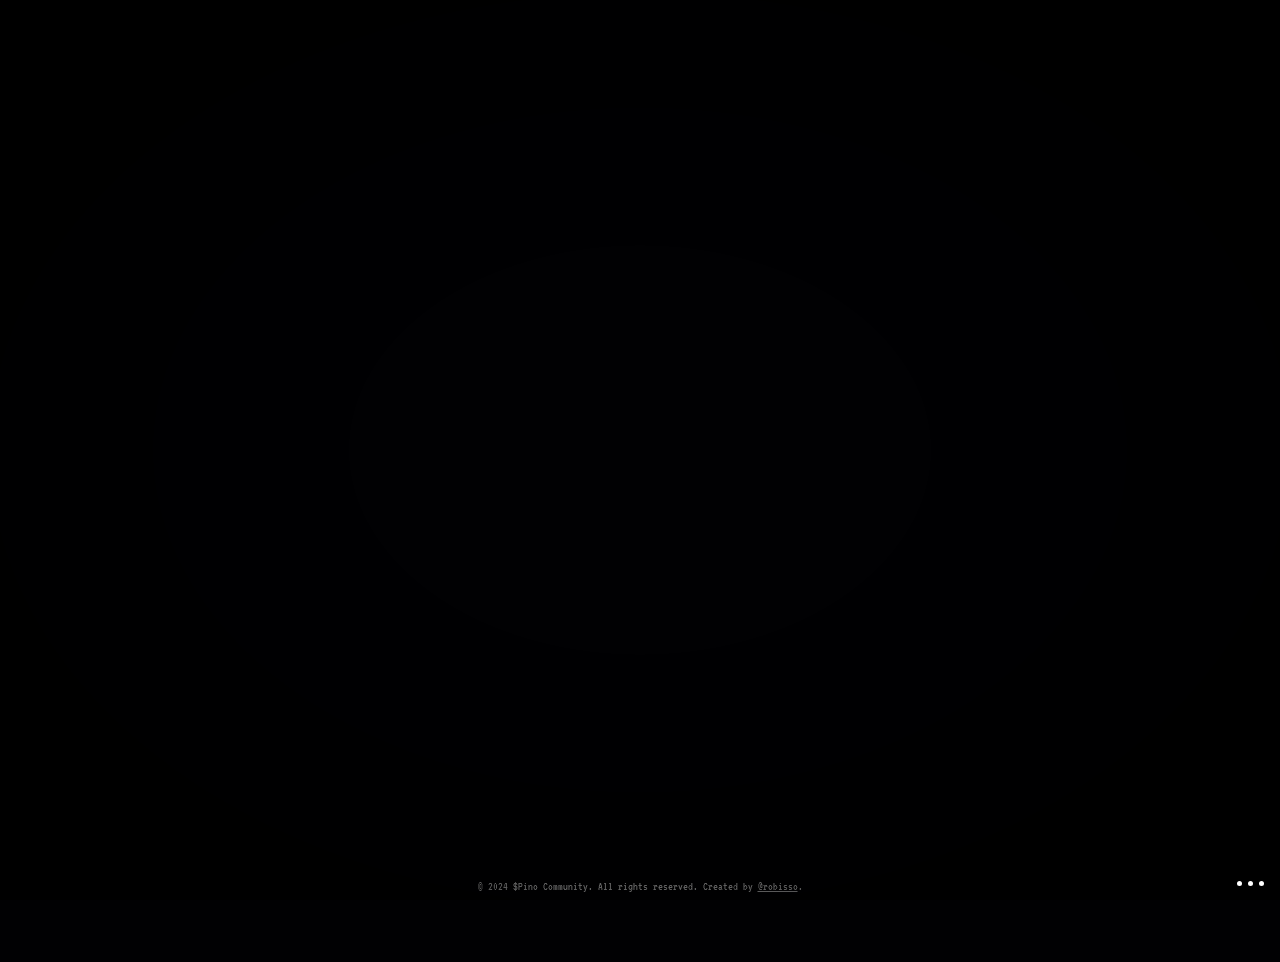
==== commit b975e01c: "3D: minimalist three-dot loading indicator (bottom right) until all scene assets are ready Co-Author" ====
--- a/3d.html
+++ b/3d.html
@@ -5,7 +5,7 @@
     <meta charset="UTF-8">
     <title>Pino PFP Generator 3D</title>
     <link rel="stylesheet" href="style.css">
-    <link rel="stylesheet" href="arcade3d.css?v=103">
+    <link rel="stylesheet" href="arcade3d.css?v=104">
     <link rel="preconnect" href="https://fonts.googleapis.com">
     <link rel="preconnect" href="https://fonts.gstatic.com" crossorigin>
     <link href="https://fonts.googleapis.com/css2?family=Press+Start+2P&family=VT323&display=swap" rel="stylesheet">
@@ -14,7 +14,8 @@
     <div id="webgl-root"></div>
     <div id="css3d-root"></div>
     <div id="vignette" aria-hidden="true"></div>
-    <p class="drag-hint">JOYSTICK/SETAS: TRAITS &#8226; BOTOES DA MAQUINA: JOGAR &#8226; ARRASTE: GIRAR</p>
+    <div id="loading-dots" aria-label="loading"><span></span><span></span><span></span></div>
+    <p class="drag-hint">JOYSTICK/ARROWS: TRAITS &#8226; MACHINE BUTTONS: PLAY &#8226; DRAG: ROTATE</p>
     
     
     
@@ -323,6 +324,6 @@
       }
     }
     </script>
-    <script type="module" src="arcade3d.js?v=126"></script>
+    <script type="module" src="arcade3d.js?v=128"></script>
 </body>
 </html>
--- a/arcade3d.css
+++ b/arcade3d.css
@@ -360,3 +360,32 @@
 
 .boot-screen .ok { color: #35ff5c; }
 .boot-screen .hd { color: #fff; }
+
+/* loading minimalista: 3 pontinhos no canto inferior direito ate a
+   cena (GLB, fontes, texturas) estar de pe */
+#loading-dots {
+  position: fixed;
+  right: 16px;
+  bottom: 14px;
+  z-index: 4;
+  display: flex;
+  gap: 6px;
+  pointer-events: none;
+  transition: opacity .35s ease;
+}
+
+#loading-dots span {
+  width: 5px;
+  height: 5px;
+  border-radius: 50%;
+  background: #fff;
+  animation: dot-pulse 1.1s ease-in-out infinite;
+}
+
+#loading-dots span:nth-child(2) { animation-delay: .18s; }
+#loading-dots span:nth-child(3) { animation-delay: .36s; }
+
+@keyframes dot-pulse {
+  0%, 100% { opacity: .12; }
+  50% { opacity: 1; }
+}
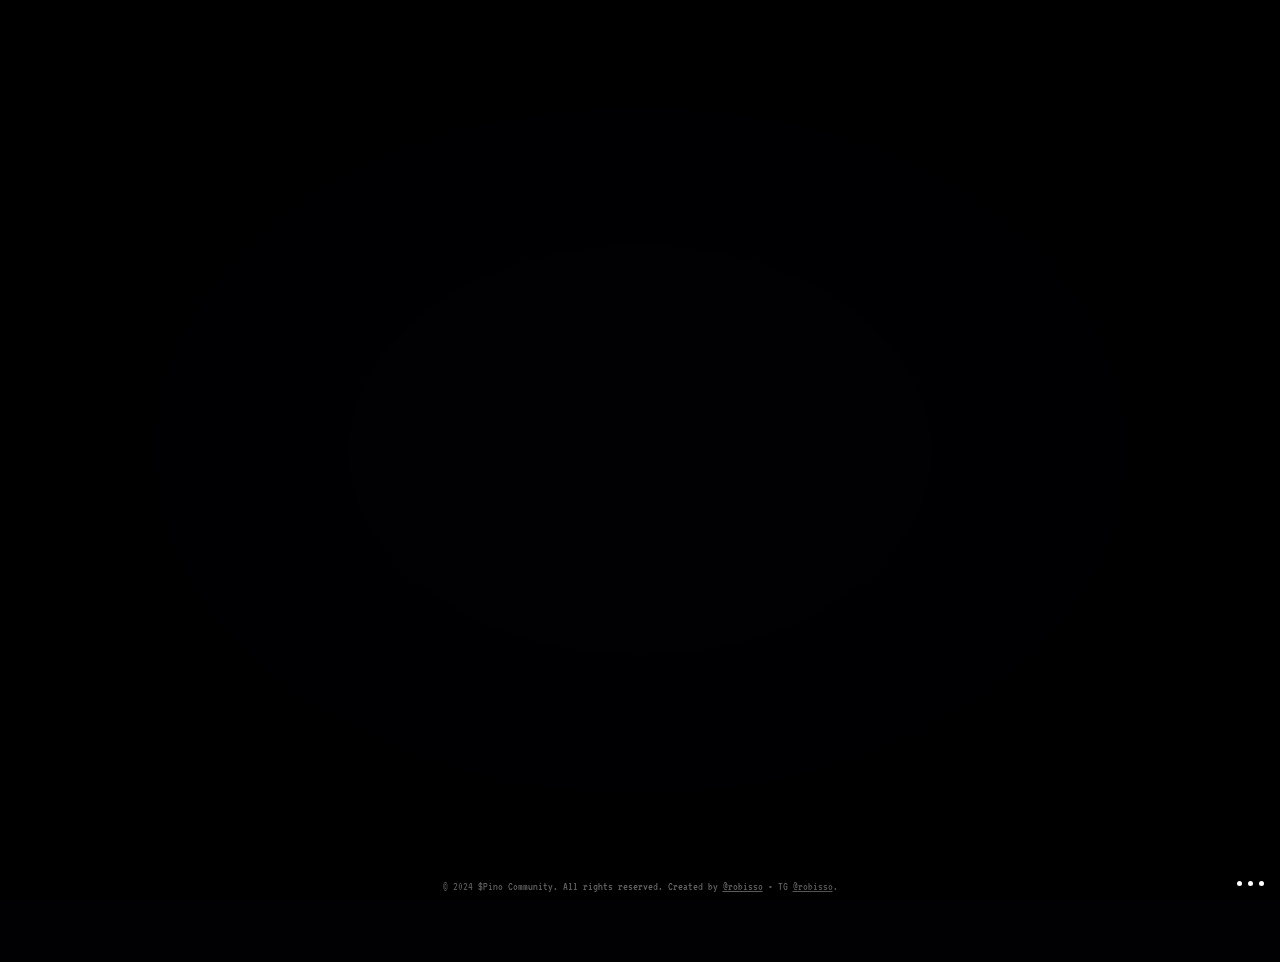
==== commit bf1466af: "Footer: Telegram link (@robisso) in both 2D and 3D pages Co-Authored-By: Claude Fable 5 <noreply@ant" ====
--- a/3d.html
+++ b/3d.html
@@ -310,7 +310,7 @@
         </div>
 
         <footer>
-            <p>© 2024 $Pino Community. All rights reserved. Created by <a href="https://github.com/robissodev" target="_blank" rel="noopener">@robisso</a>.</p>
+            <p>© 2024 $Pino Community. All rights reserved. Created by <a href="https://github.com/robissodev" target="_blank" rel="noopener">@robisso</a> &#8226; TG <a href="https://t.me/robisso" target="_blank" rel="noopener">@robisso</a>.</p>
         </footer>
     </div>
 
@@ -324,6 +324,6 @@
       }
     }
     </script>
-    <script type="module" src="arcade3d.js?v=128"></script>
+    <script type="module" src="arcade3d.js?v=130"></script>
 </body>
 </html>
